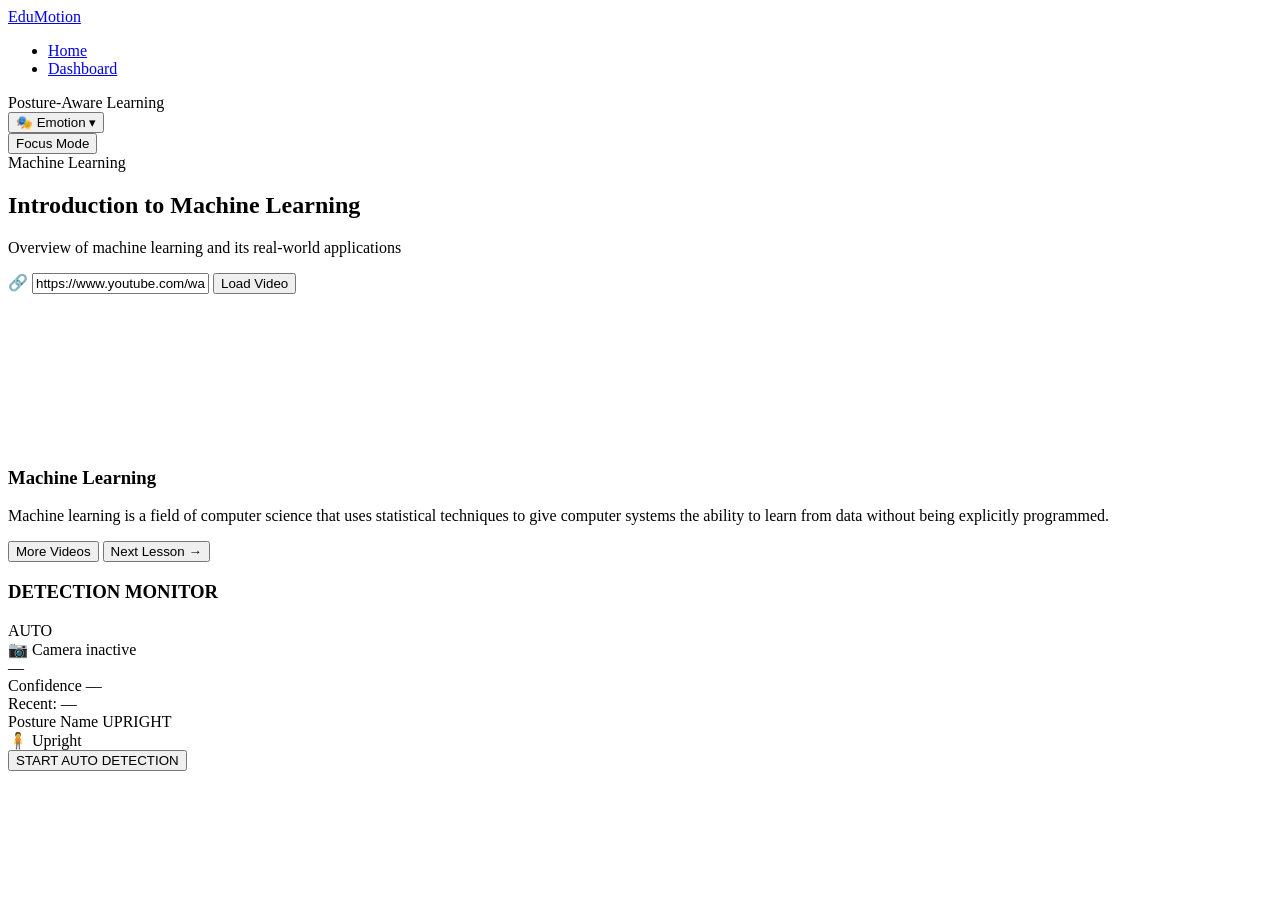
==== frontend/templates/learning.html @ c5717729 "first commit" ====
<!DOCTYPE html>
<html lang="en">
<head>
    <meta charset="UTF-8">
    <meta name="viewport" content="width=device-width, initial-scale=1.0">
    <title>EduMotion - Learning Dashboard</title>
    <meta name="description" content="EduMotion adaptive learning dashboard with real-time posture and emotion detection.">
    <link rel="stylesheet" href="/static/css/learning.css">
    <link rel="preconnect" href="https://fonts.googleapis.com">
    <link rel="preconnect" href="https://fonts.gstatic.com" crossorigin>
    <link href="https://fonts.googleapis.com/css2?family=Inter:wght@400;500;600;700&family=DM+Sans:wght@400;500;600&display=swap" rel="stylesheet">
</head>
<body data-emotion="none">

    <!-- Navbar -->
    <header>
        <nav class="navbar">
            <div class="navbar-left">
                <a href="/" class="navbar-logo">EduMotion</a>
            </div>
            <ul class="navbar-nav">
                <li><a href="/" class="nav-link">Home</a></li>
                <li><a href="#" class="nav-link active">Dashboard</a></li>
            </ul>
            <div class="navbar-right">
                <span class="welcome-text">Posture-Aware Learning</span>
                <div class="emotion-btn-wrap" id="emotion-btn-wrap">
                    <button class="btn-emotion" id="emotion-toggle-btn"
                            aria-haspopup="true" aria-expanded="false"
                            aria-controls="emotion-dropdown">
                        <span class="emotion-btn-icon" id="emotion-btn-icon">&#127917;</span>
                        <span class="emotion-btn-label" id="emotion-btn-label">Emotion</span>
                        <span class="emotion-btn-arrow">&#9662;</span>
                    </button>
                    <div class="emotion-dropdown" id="emotion-dropdown" role="menu" aria-label="Emotion selector" hidden>
                        <div class="emotion-dropdown-header">
                            <span class="dropdown-title">Set Emotion</span>
                            <span class="dropdown-subtitle">Manual UI theme override</span>
                        </div>
                        <div class="emotion-option-list">
                            <button class="emotion-option" data-emotion="engaged" role="menuitem">
                                <span class="option-icon">&#127919;</span>
                                <div class="option-text">
                                    <span class="option-name">Engaged</span>
                                    <span class="option-desc">Focused, attentive study</span>
                                </div>
                                <span class="option-check">&#10003;</span>
                            </button>
                            <button class="emotion-option" data-emotion="bored" role="menuitem">
                                <span class="option-icon">&#128529;</span>
                                <div class="option-text">
                                    <span class="option-name">Bored</span>
                                    <span class="option-desc">Low interest, needs stimulus</span>
                                </div>
                                <span class="option-check">&#10003;</span>
                            </button>
                            <button class="emotion-option" data-emotion="confused" role="menuitem">
                                <span class="option-icon">&#129300;</span>
                                <div class="option-text">
                                    <span class="option-name">Confused</span>
                                    <span class="option-desc">Needs clearer context</span>
                                </div>
                                <span class="option-check">&#10003;</span>
                            </button>
                            <button class="emotion-option" data-emotion="frustrated" role="menuitem">
                                <span class="option-icon">&#128548;</span>
                                <div class="option-text">
                                    <span class="option-name">Frustrated</span>
                                    <span class="option-desc">Stressed, needs calm</span>
                                </div>
                                <span class="option-check">&#10003;</span>
                            </button>
                        </div>
                        <div class="emotion-dropdown-footer">
                            <button class="btn-reset-emotion" id="btn-reset-emotion">&#x21BA; Use Auto Detection</button>
                        </div>
                    </div>
                </div>
                <button class="btn-focus" id="btn-focus-mode" type="button" aria-pressed="false" title="Toggle dark Focus Mode with emotion ambient lighting">Focus Mode</button>
            </div>
        </nav>
    </header>

    <!-- Main content -->
    <main class="dashboard-page">
        <div class="dashboard-container">

            <!-- LEFT: Video + Lesson -->
            <section class="video-section">

                <!-- Course header — NO progress bar -->
                <div class="video-section-header">
                    <div class="course-meta">
                        <span class="course-badge">Machine Learning</span>
                        <h2 class="course-title" id="course-title-display">Introduction to Machine Learning</h2>
                        <p class="course-subtitle" id="course-subtitle-display">Overview of machine learning and its real-world applications</p>
                    </div>
                </div>

                <!-- YouTube Video URL Input Bar -->
                <div class="video-url-bar">
                    <div class="video-url-input-wrap">
                        <span class="url-icon">&#128279;</span>
                        <input type="text" id="youtube-url-input" class="youtube-url-input"
                               placeholder="Paste YouTube Video URL (e.g. https://www.youtube.com/watch?v=...)"
                               value="https://www.youtube.com/watch?v=HcqpanDadyQ"
                               aria-label="YouTube Video URL">
                        <button class="btn-load-video" id="btn-load-video" type="button">Load Video</button>
                    </div>
                </div>

                <!-- Video player — full width, clean -->
                <div class="ml-video-card">
                    <div class="ml-video-wrapper">
                        <iframe
                            id="youtube-iframe"
                            src="https://www.youtube.com/embed/HcqpanDadyQ?rel=0&showinfo=0&enablejsapi=1"
                            title="Introduction to Machine Learning"
                            frameborder="0"
                            allow="accelerometer; autoplay; clipboard-write; encrypted-media; gyroscope; picture-in-picture"
                            allowfullscreen>
                        </iframe>
                    </div>
                    <!-- hidden canvas for frame capture -->
                    <canvas id="capture-canvas" style="display:none;"></canvas>
                </div>

                <!-- Lesson card -->
                <div class="lesson-card">
                    <div class="lesson-card-inner">
                        <div class="lesson-text-block">
                            <h3 class="lesson-heading">Machine Learning</h3>
                            <p class="lesson-content">
                                Machine learning is a field of computer science that uses statistical techniques
                                to give computer systems the ability to learn from data without being explicitly programmed.
                            </p>
                        </div>
                        <div class="lesson-actions">
                            <button class="btn-lesson more-videos">More Videos</button>
                            <button class="btn-lesson next-lesson">Next Lesson &#8594;</button>
                        </div>
                    </div>
                </div>

                <!-- Posture alert banner -->
                <div id="posture-alert"></div>
            </section>

            <!-- RIGHT: Combined Detection Monitor -->
            <aside class="monitor-panel" id="emotion-panel">

                <div class="monitor-card emotion-monitor">

                    <!-- Header -->
                    <div class="monitor-card-header">
                        <h3 class="monitor-title">DETECTION MONITOR</h3>
                        <span class="mode-indicator" id="mode-indicator">AUTO</span>
                    </div>

                    <!-- Webcam feed (scrollable height, resizable) -->
                    <div class="webcam-section" id="webcam-section">
                        <div class="webcam-feed-frame">
                            <div class="camera-placeholder-main" id="camera-placeholder">
                                <span class="cam-icon">&#128247;</span>
                                <span class="cam-hint">Camera inactive</span>
                            </div>
                            <video id="webcam-video" autoplay playsinline muted style="display:none;"></video>
                            <span class="live-badge" id="camera-badge" style="display:none;">&#9679; LIVE</span>
                        </div>

                        <!-- Detection labels -->
                        <div class="detection-label-row">
                            <span class="detection-state-label" id="current-state">&#8212;</span>
                            <span class="detection-raw-label" id="raw-posture-label"></span>
                        </div>
                    </div>

                    <!-- Divider -->
                    <div class="monitor-divider"></div>

                    <!-- Stats -->
                    <div id="camera-status" class="camera-status-line" style="display:none;"></div>

                    <div class="confidence-row">
                        <span class="confidence-label">Confidence</span>
                        <span class="confidence-value" id="confidence-value">&#8212;</span>
                    </div>

                    <div class="recent-history" id="recent-history">
                        <span>Recent: &#8212;</span>
                    </div>

                    <div class="posture-tracking-card" id="posture-tracking-card">
                        <div class="posture-tracking-header">
                            <span class="posture-tracking-label">Posture Name</span>
                            <span class="posture-badge" id="posture-badge">UPRIGHT</span>
                        </div>
                        <div class="posture-name-value" id="posture-name-display">
                            <span class="posture-icon" id="posture-icon">&#129485;</span>
                            <span class="posture-text" id="posture-text">Upright</span>
                        </div>
                        <!-- Compatibility stubs for legacy IDs -->
                        <div id="engagement-fill" style="display:none;"></div>
                        <div id="engagement-pct" style="display:none;"></div>
                    </div>

                    <!-- Controls -->
                    <div class="camera-controls">
                        <button class="btn-start-processing" id="start-auto">START AUTO DETECTION</button>
                        <button class="btn-stop-processing" id="stop-auto" style="display:none;">STOP PROCESSING</button>
                    </div>

                    <!-- Hidden stubs for JS ID compatibility -->
                    <button id="start-auto-2"    style="display:none;"></button>
                    <button id="stop-auto-2"     style="display:none;"></button>
                    <button id="start-processing" style="display:none;"></button>
                    <button id="stop-processing"  style="display:none;"></button>
                </div>

            </aside>
        </div>
    </main>

    <script type="module" src="/static/js/learning.js"></script>
</body>
</html>
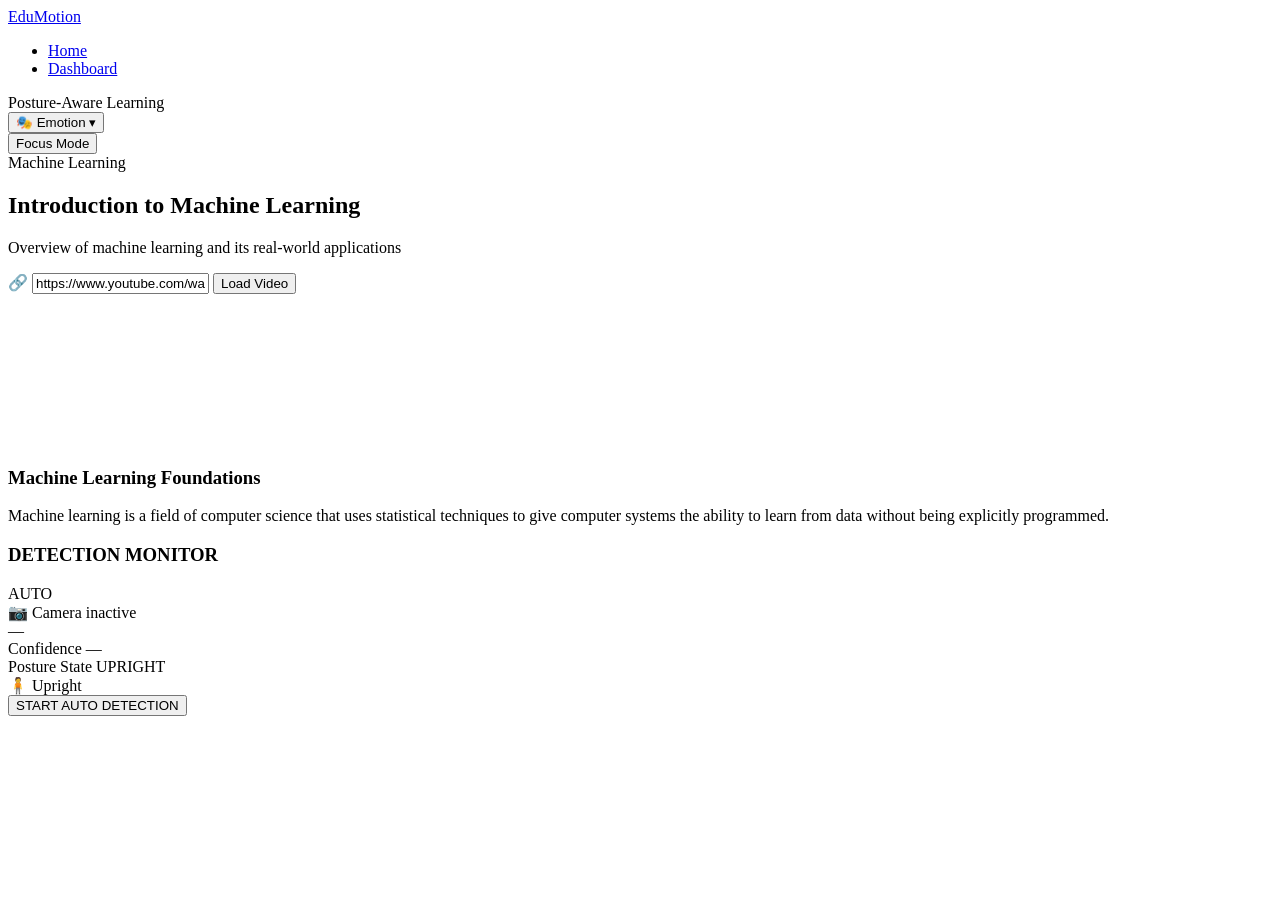
==== commit 1b086a93: "Update project" ====
--- a/frontend/templates/learning.html
+++ b/frontend/templates/learning.html
@@ -88,7 +88,7 @@
             <!-- LEFT: Video + Lesson -->
             <section class="video-section">
 
-                <!-- Course header — NO progress bar -->
+                <!-- Course header -->
                 <div class="video-section-header">
                     <div class="course-meta">
                         <span class="course-badge">Machine Learning</span>
@@ -125,28 +125,35 @@
                     <canvas id="capture-canvas" style="display:none;"></canvas>
                 </div>
 
-                <!-- Lesson card -->
+                <!-- Lesson card (clean, without next video actions) -->
                 <div class="lesson-card">
                     <div class="lesson-card-inner">
                         <div class="lesson-text-block">
-                            <h3 class="lesson-heading">Machine Learning</h3>
+                            <h3 class="lesson-heading">Machine Learning Foundations</h3>
                             <p class="lesson-content">
                                 Machine learning is a field of computer science that uses statistical techniques
                                 to give computer systems the ability to learn from data without being explicitly programmed.
                             </p>
                         </div>
-                        <div class="lesson-actions">
-                            <button class="btn-lesson more-videos">More Videos</button>
-                            <button class="btn-lesson next-lesson">Next Lesson &#8594;</button>
+                    </div>
+                </div>
+
+                <!-- Adaptive feedback and posture guidance banner -->
+                <div id="adaptation-banner" class="adaptation-banner" style="display:none;">
+                    <div class="adaptation-msg-block">
+                        <span class="adaptation-icon" id="adaptation-icon">&#127919;</span>
+                        <div class="adaptation-texts">
+                            <p class="adaptation-message" id="adaptation-message">Ready to learn.</p>
+                            <p class="adaptation-tip" id="adaptation-tip">Sit comfortably upright for best focus.</p>
                         </div>
                     </div>
                 </div>
 
                 <!-- Posture alert banner -->
-                <div id="posture-alert"></div>
+                <div id="posture-alert" style="display:none;"></div>
             </section>
 
-            <!-- RIGHT: Combined Detection Monitor -->
+            <!-- RIGHT: Compact Combined Detection Monitor -->
             <aside class="monitor-panel" id="emotion-panel">
 
                 <div class="monitor-card emotion-monitor">
@@ -157,7 +164,7 @@
                         <span class="mode-indicator" id="mode-indicator">AUTO</span>
                     </div>
 
-                    <!-- Webcam feed (scrollable height, resizable) -->
+                    <!-- Webcam feed (compact, live stream) -->
                     <div class="webcam-section" id="webcam-section">
                         <div class="webcam-feed-frame">
                             <div class="camera-placeholder-main" id="camera-placeholder">
@@ -168,7 +175,7 @@
                             <span class="live-badge" id="camera-badge" style="display:none;">&#9679; LIVE</span>
                         </div>
 
-                        <!-- Detection labels -->
+                        <!-- Combined Emotion & Posture Status Row -->
                         <div class="detection-label-row">
                             <span class="detection-state-label" id="current-state">&#8212;</span>
                             <span class="detection-raw-label" id="raw-posture-label"></span>
@@ -178,7 +185,7 @@
                     <!-- Divider -->
                     <div class="monitor-divider"></div>
 
-                    <!-- Stats -->
+                    <!-- Status & Metrics -->
                     <div id="camera-status" class="camera-status-line" style="display:none;"></div>
 
                     <div class="confidence-row">
@@ -186,35 +193,23 @@
                         <span class="confidence-value" id="confidence-value">&#8212;</span>
                     </div>
 
-                    <div class="recent-history" id="recent-history">
-                        <span>Recent: &#8212;</span>
-                    </div>
-
                     <div class="posture-tracking-card" id="posture-tracking-card">
                         <div class="posture-tracking-header">
-                            <span class="posture-tracking-label">Posture Name</span>
+                            <span class="posture-tracking-label">Posture State</span>
                             <span class="posture-badge" id="posture-badge">UPRIGHT</span>
                         </div>
                         <div class="posture-name-value" id="posture-name-display">
                             <span class="posture-icon" id="posture-icon">&#129485;</span>
                             <span class="posture-text" id="posture-text">Upright</span>
                         </div>
-                        <!-- Compatibility stubs for legacy IDs -->
-                        <div id="engagement-fill" style="display:none;"></div>
-                        <div id="engagement-pct" style="display:none;"></div>
                     </div>
 
                     <!-- Controls -->
                     <div class="camera-controls">
-                        <button class="btn-start-processing" id="start-auto">START AUTO DETECTION</button>
-                        <button class="btn-stop-processing" id="stop-auto" style="display:none;">STOP PROCESSING</button>
-                    </div>
-
-                    <!-- Hidden stubs for JS ID compatibility -->
-                    <button id="start-auto-2"    style="display:none;"></button>
-                    <button id="stop-auto-2"     style="display:none;"></button>
-                    <button id="start-processing" style="display:none;"></button>
-                    <button id="stop-processing"  style="display:none;"></button>
+                        <button class="btn-start-processing" id="start-auto" type="button">START AUTO DETECTION</button>
+                        <button class="btn-stop-processing" id="stop-auto" type="button" style="display:none;">STOP DETECTION</button>
+                    </div>
+
                 </div>
 
             </aside>
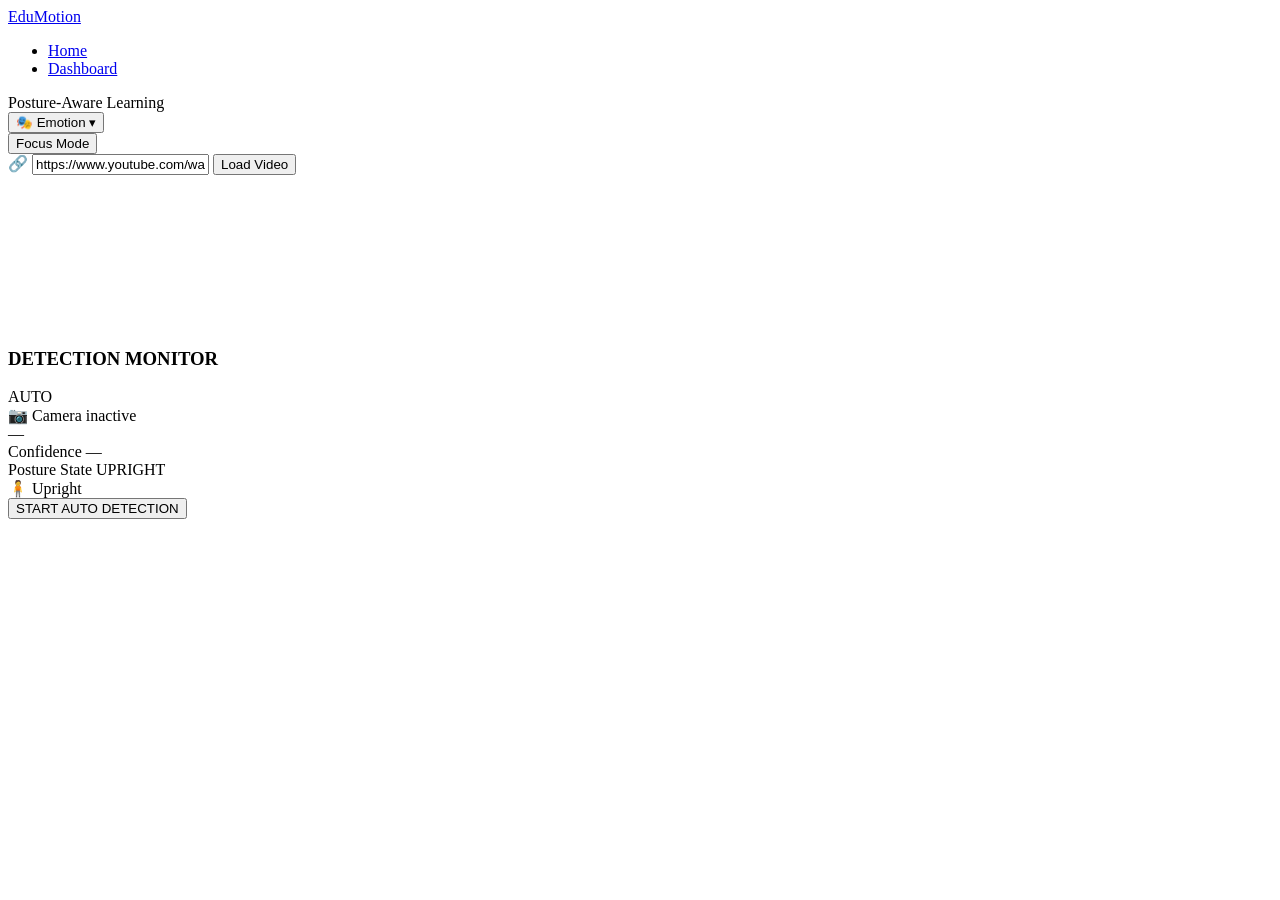
==== commit acc1045b: "Update project" ====
--- a/frontend/templates/learning.html
+++ b/frontend/templates/learning.html
@@ -88,14 +88,6 @@
             <!-- LEFT: Video + Lesson -->
             <section class="video-section">
 
-                <!-- Course header -->
-                <div class="video-section-header">
-                    <div class="course-meta">
-                        <span class="course-badge">Machine Learning</span>
-                        <h2 class="course-title" id="course-title-display">Introduction to Machine Learning</h2>
-                        <p class="course-subtitle" id="course-subtitle-display">Overview of machine learning and its real-world applications</p>
-                    </div>
-                </div>
 
                 <!-- YouTube Video URL Input Bar -->
                 <div class="video-url-bar">
@@ -115,7 +107,7 @@
                         <iframe
                             id="youtube-iframe"
                             src="https://www.youtube.com/embed/HcqpanDadyQ?rel=0&showinfo=0&enablejsapi=1"
-                            title="Introduction to Machine Learning"
+                            title="Lesson Video Player"
                             frameborder="0"
                             allow="accelerometer; autoplay; clipboard-write; encrypted-media; gyroscope; picture-in-picture"
                             allowfullscreen>
@@ -125,18 +117,7 @@
                     <canvas id="capture-canvas" style="display:none;"></canvas>
                 </div>
 
-                <!-- Lesson card (clean, without next video actions) -->
-                <div class="lesson-card">
-                    <div class="lesson-card-inner">
-                        <div class="lesson-text-block">
-                            <h3 class="lesson-heading">Machine Learning Foundations</h3>
-                            <p class="lesson-content">
-                                Machine learning is a field of computer science that uses statistical techniques
-                                to give computer systems the ability to learn from data without being explicitly programmed.
-                            </p>
-                        </div>
-                    </div>
-                </div>
+                <!-- Posture/Adaptation alert banner -->
 
                 <!-- Adaptive feedback and posture guidance banner -->
                 <div id="adaptation-banner" class="adaptation-banner" style="display:none;">
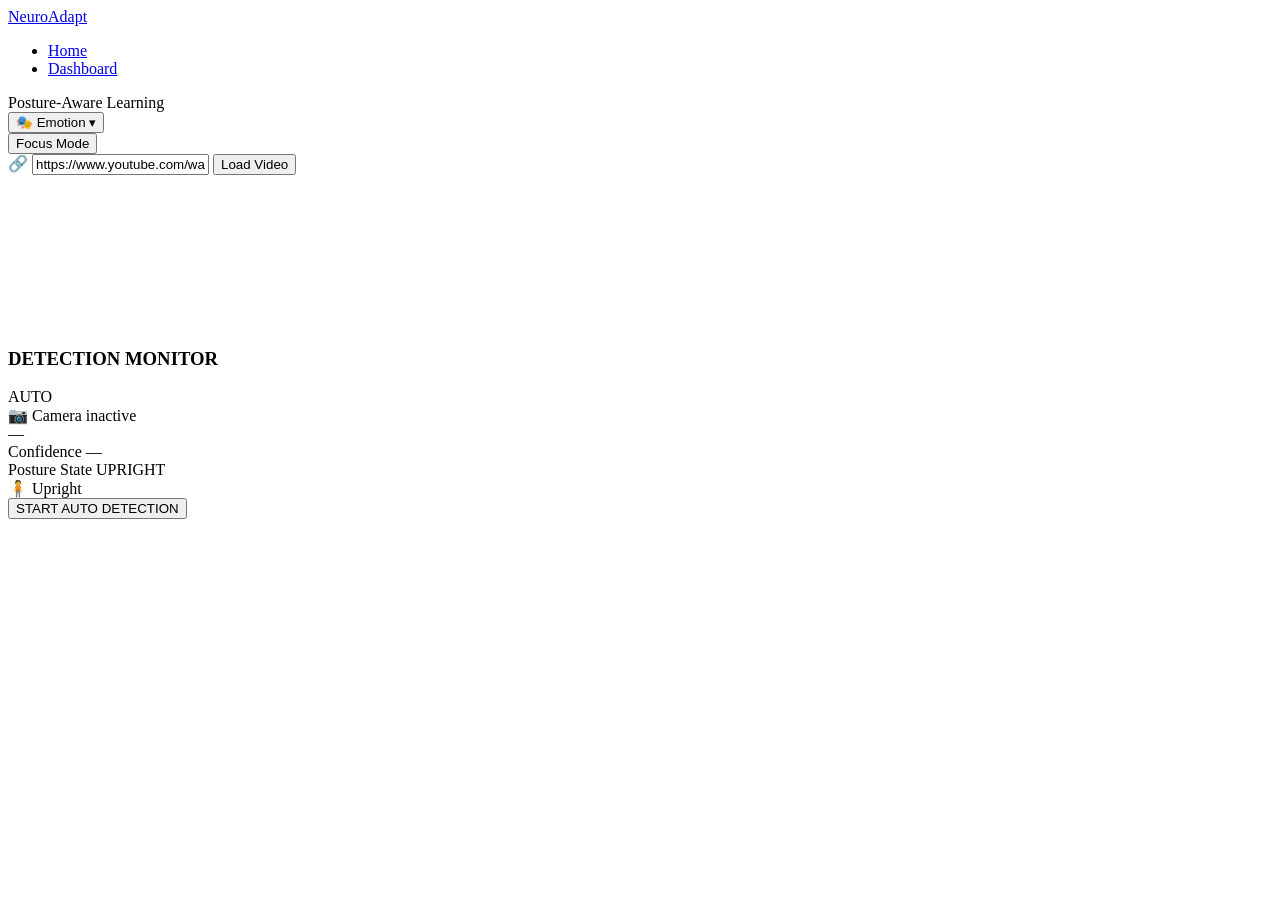
==== commit 448100a5: "Refactor: rename project to NeuroAdapt across codebase and docs" ====
--- a/frontend/templates/learning.html
+++ b/frontend/templates/learning.html
@@ -3,8 +3,8 @@
 <head>
     <meta charset="UTF-8">
     <meta name="viewport" content="width=device-width, initial-scale=1.0">
-    <title>EduMotion - Learning Dashboard</title>
-    <meta name="description" content="EduMotion adaptive learning dashboard with real-time posture and emotion detection.">
+    <title>NeuroAdapt - Learning Dashboard</title>
+    <meta name="description" content="NeuroAdapt adaptive learning dashboard with real-time posture and emotion detection.">
     <link rel="stylesheet" href="/static/css/learning.css">
     <link rel="preconnect" href="https://fonts.googleapis.com">
     <link rel="preconnect" href="https://fonts.gstatic.com" crossorigin>
@@ -16,7 +16,7 @@
     <header>
         <nav class="navbar">
             <div class="navbar-left">
-                <a href="/" class="navbar-logo">EduMotion</a>
+                <a href="/" class="navbar-logo">NeuroAdapt</a>
             </div>
             <ul class="navbar-nav">
                 <li><a href="/" class="nav-link">Home</a></li>
